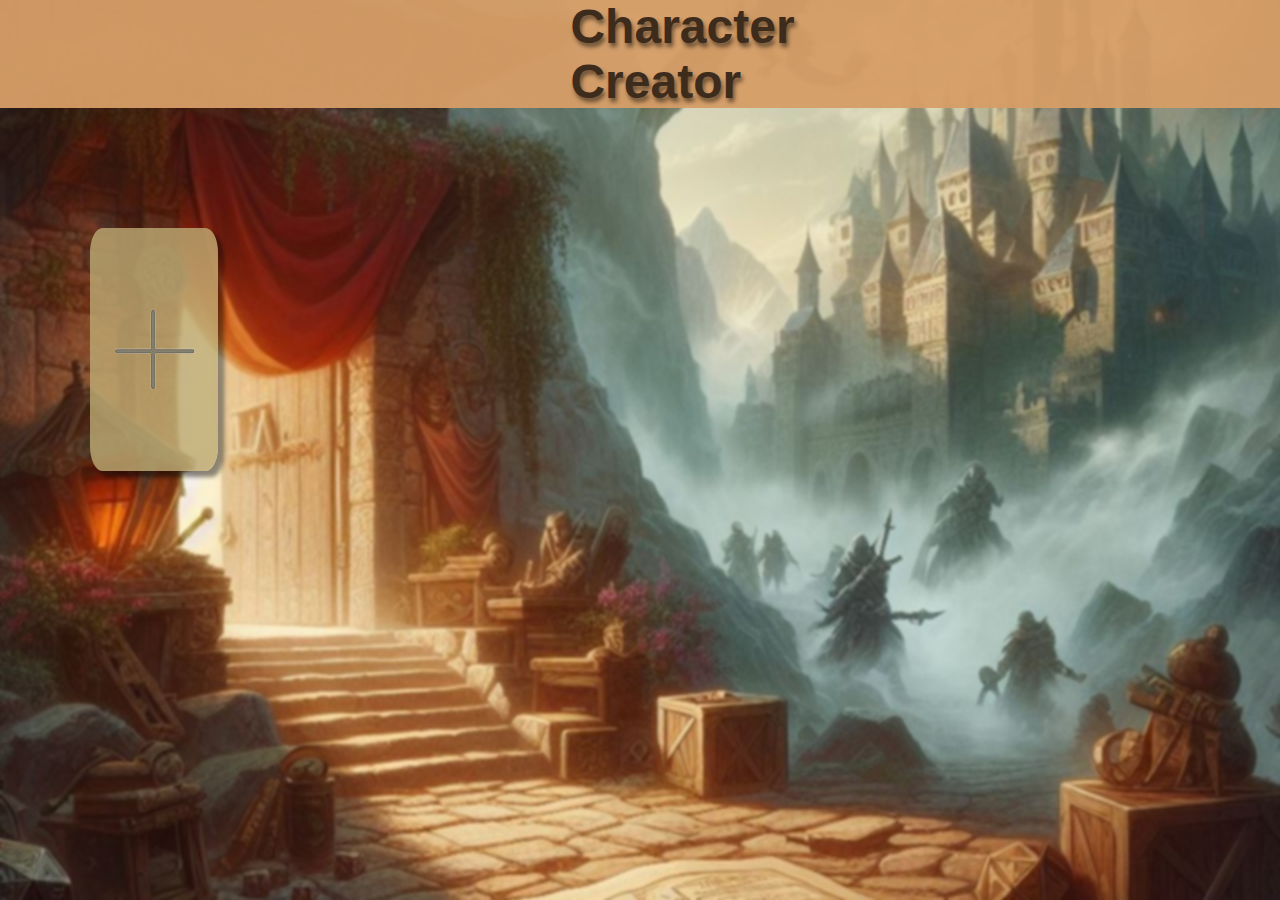
==== html/characterCreator.html @ ee3f7600 "add Character Creator" ====
<!DOCTYPE html>
<html lang="en">
<head>
    <meta charset="UTF-8">
    <meta name="viewport" content="width=device-width, initial-scale=1.0">
    <title>Character Creator</title>
    <link rel="stylesheet" href="../css/characterCreator.css">
    <link rel="icon" href="../imgs/icon.png">
</head>
<body>
    <header>
        <span class="except-title" id="hello">Hello</span>
        <span class="except-title" id="name">Roger!</span>
        <span id="title">Character Creator</span>
        <button class="except-title" id="exit">Exit</button>
    </header>
    <main>
        <section>
            <img src="../imgs/crosshair.png">
        </section>
    </main>
</body>
</html>
---- css/characterCreator.css ----
@font-face {
    font-family: 'Inter';
    font-style: normal;
    font-weight: 400;
    src: url('caminho/para/o/arquivo/inter-regular.woff2') format('woff2'),
         url('caminho/para/o/arquivo/inter-regular.woff') format('woff');
}

@keyframes expand {
    to {
        transform: scale(1.1);
    }
}

body {
    display: flex;
    background: url(../imgs/backgrounds/background-creator.jpeg);
    background-repeat: no-repeat;
    background-size: 100vw 100vh;
    margin: 0;
    flex-direction: column;
}

header {
    display: flex;
    height: 12vh;
    width: 100%;
    background-color: #d69d67f3;
    justify-content: center;
    align-items: center;
}

.except-title {
    font-size: 24px;
    font-family: 'Inter', sans-serif;
    color: #3D2B1B;
    font-weight: 600;
    text-shadow: 2px 4px 4px #00000081;
}

#title {
    font-size: 48px;
    font-weight: 700;
    font-family: 'Inter', sans-serif;
    text-shadow: 2px 4px 4px #00000081;
    color: #3D2B1B;
    padding-left: 600px;
    padding-right: 600px;
}

#hello {
    padding-right: 5px;
}


#exit {
    background-color: transparent;
    border: none;
}

#exit:hover {
    cursor: pointer;
    animation: expand 0.3s ease-out forwards;
}

section {
    display: flex;
    background-color: #bca872d0;
    width: 10vw;
    height: 27vh;
    border-radius: 10%;
    justify-content: center;
    align-items: center;
    box-shadow: 6px 6px 4px #00000071;
    margin-top: 120px;
    margin-left: 90px;
}

section:hover {
    cursor: pointer;
    animation: expand 0.3s ease-out forwards;
}
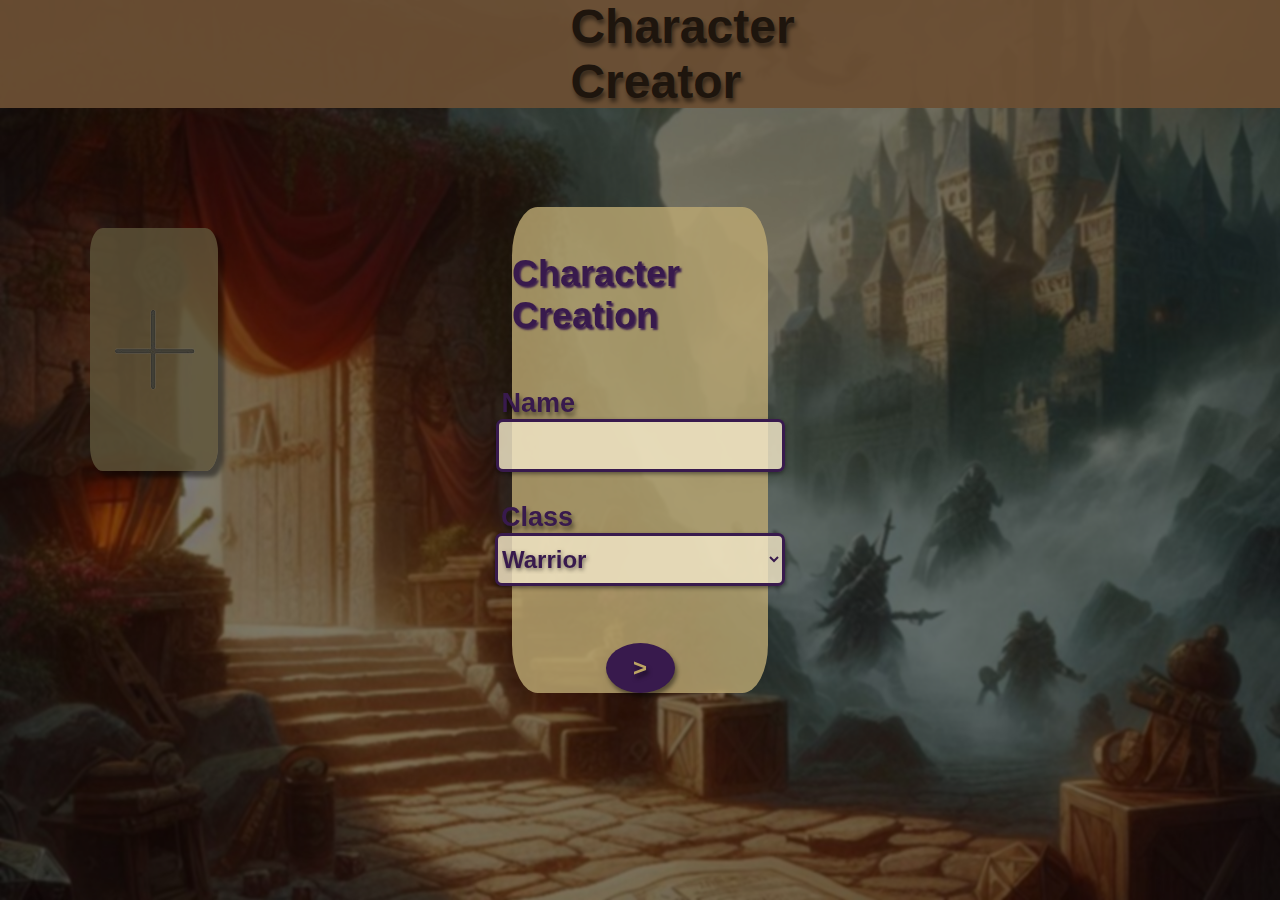
==== commit 6123a3e8: "finished something" ====
--- a/html/characterCreator.html
+++ b/html/characterCreator.html
@@ -8,16 +8,35 @@
     <link rel="icon" href="../imgs/icon.png">
 </head>
 <body>
+    <div id="black"></div>
+    <section id="creation">
+        <span id="ctitle">Character Creation</span>
+        <div class="inp">
+            <label for="cname">Name</label>
+            <input id="cname" autocomplete="off">
+        </div>
+        <div class="inp">
+            <label for="cclass">Class</label>
+            <select id="cclass">
+                <option value="warrior">Warrior</option>
+                <option value="sorcerer">Sorcerer</option>
+                <option value="rogue">Rogue</option>
+                <option value="cleric">Cleric</option>
+            </select>
+        </div>
+        <span id="next">></span>
+    </section>
     <header>
         <span class="except-title" id="hello">Hello</span>
         <span class="except-title" id="name">Roger!</span>
         <span id="title">Character Creator</span>
         <button class="except-title" id="exit">Exit</button>
     </header>
-    <main>
-        <section>
+    <main id="cards">
+        <section id="card">
             <img src="../imgs/crosshair.png">
         </section>
     </main>
+    <script src="../js/characterCreator.js"></script>
 </body>
 </html>--- a/css/characterCreator.css
+++ b/css/characterCreator.css
@@ -19,6 +19,16 @@
     background-size: 100vw 100vh;
     margin: 0;
     flex-direction: column;
+}
+
+#black {
+    background-color: rgba(0, 0, 0, 0.5);
+    width: 100%;
+    height: 100%;
+    position: fixed;
+    z-index: 999;
+    top: 0;
+    left: 0;
 }
 
 header {
@@ -63,7 +73,7 @@
     animation: expand 0.3s ease-out forwards;
 }
 
-section {
+#card {
     display: flex;
     background-color: #bca872d0;
     width: 10vw;
@@ -76,7 +86,105 @@
     margin-left: 90px;
 }
 
-section:hover {
+#card:hover {
     cursor: pointer;
     animation: expand 0.3s ease-out forwards;
 }
+
+#creation {
+    display: flex;
+    position: absolute;
+    z-index: 1000;
+    flex-direction: column;
+    background-color: #bca872d0;
+    width: 20vw;
+    height: 54vh;
+    top: 50%;
+    left: 50%;
+    transform: translate(-50%, -50%);
+    border-radius: 10%;
+    align-items: center;
+    font-family: 'Inter', sans-serif;
+}
+
+#ctitle {
+    cursor: default;
+    font-size: 36px;
+    color: #381A4D;
+    text-shadow: 2px 2px 2px #381a4dee;
+    font-weight: 700;
+    margin-top: 46px;
+    margin-bottom: 51px;
+}
+
+.inp {
+    display: flex;
+    flex-direction: column;
+}
+
+#creation label {
+    color: #381A4D;
+    font-size: 27px;
+    font-family: 'Inter', sans-serif;
+    font-weight: 600;
+    margin-left: 6px;
+    text-shadow: 2px 4px 4px #00000081;
+}
+
+#creation input {
+    width: 279px;
+    height: 45px;
+    margin-bottom: 30px;
+    background-color: #f3e8c8d2;
+    border-radius: 7px;
+    border: solid 3px #381A4D;
+    outline: none;
+    font-size: 24px;
+    font-family: 'Inter', sans-serif;
+    color: #381A4D;
+    font-weight: 600;
+    box-shadow: 0px 2px 4px #00000071;
+}
+
+#creation select {
+    width: 290px;
+    height: 53px;
+    margin-bottom: 15px;
+    background-color: #f3e8c8d2;
+    border-radius: 7px;
+    border: solid 3px #381A4D;
+    outline: none;
+    font-size: 24px;
+    font-family: 'Inter', sans-serif;
+    color: #381A4D;
+    font-weight: 555;
+    box-shadow: 0px 2px 4px #00000071;
+    text-shadow: 1px 2px 4px #00000081;
+}
+
+#creation select:hover {
+    cursor: pointer;
+}
+
+#next {
+    display: flex;
+    color: #BDA563;
+    background-color: #381A4D;
+    box-shadow: 2px 4px 4px #00000071;
+    border-radius: 100%;
+    width: 69px;
+    height: 69px;
+    font-size: 24px;
+    font-family: 'Inter', sans-serif;
+    font-weight: 600;
+    text-shadow: 2px 4px 4px #00000081;
+    margin-top: 42px;
+    transition: transform 0.3s ease;
+    justify-content: center;
+    align-items: center;
+}
+
+#next:hover {
+    cursor: pointer;
+    transform: scale(1.1);
+}
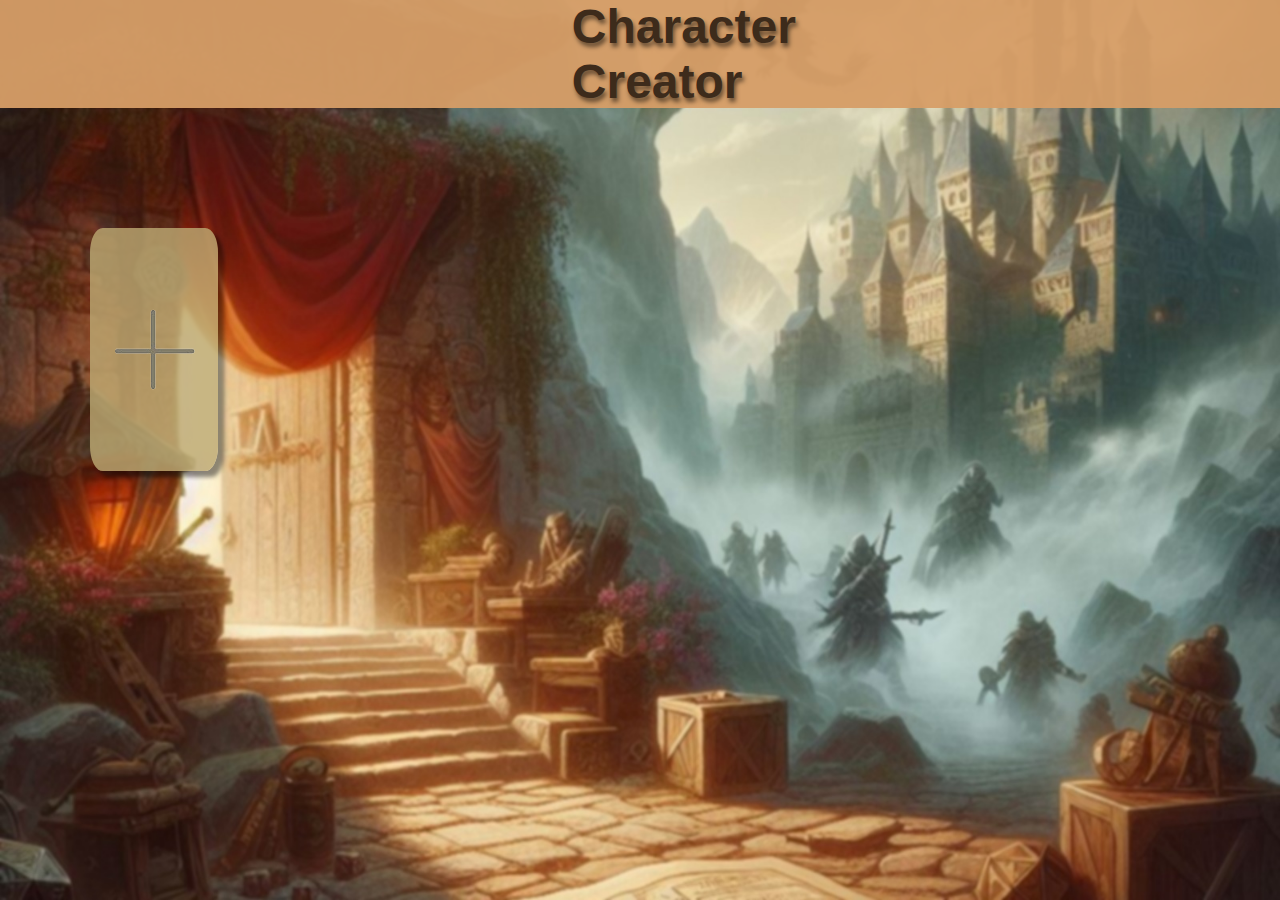
==== commit 5f5691c1: "finish character creation system" ====
--- a/html/characterCreator.html
+++ b/html/characterCreator.html
@@ -13,7 +13,7 @@
         <span id="ctitle">Character Creation</span>
         <div class="inp">
             <label for="cname">Name</label>
-            <input id="cname" autocomplete="off">
+            <input id="cname" autocomplete="off" maxlength="9">
         </div>
         <div class="inp">
             <label for="cclass">Class</label>
@@ -28,7 +28,7 @@
     </section>
     <header>
         <span class="except-title" id="hello">Hello</span>
-        <span class="except-title" id="name">Roger!</span>
+        <span class="except-title" id="name">Player!</span>
         <span id="title">Character Creator</span>
         <button class="except-title" id="exit">Exit</button>
     </header>
--- a/css/characterCreator.css
+++ b/css/characterCreator.css
@@ -22,6 +22,7 @@
 }
 
 #black {
+    display: none;
     background-color: rgba(0, 0, 0, 0.5);
     width: 100%;
     height: 100%;
@@ -73,6 +74,11 @@
     animation: expand 0.3s ease-out forwards;
 }
 
+#cards {
+    display: flex;
+    flex-direction: row;
+}
+
 #card {
     display: flex;
     background-color: #bca872d0;
@@ -92,7 +98,7 @@
 }
 
 #creation {
-    display: flex;
+    display: none;
     position: absolute;
     z-index: 1000;
     flex-direction: column;
